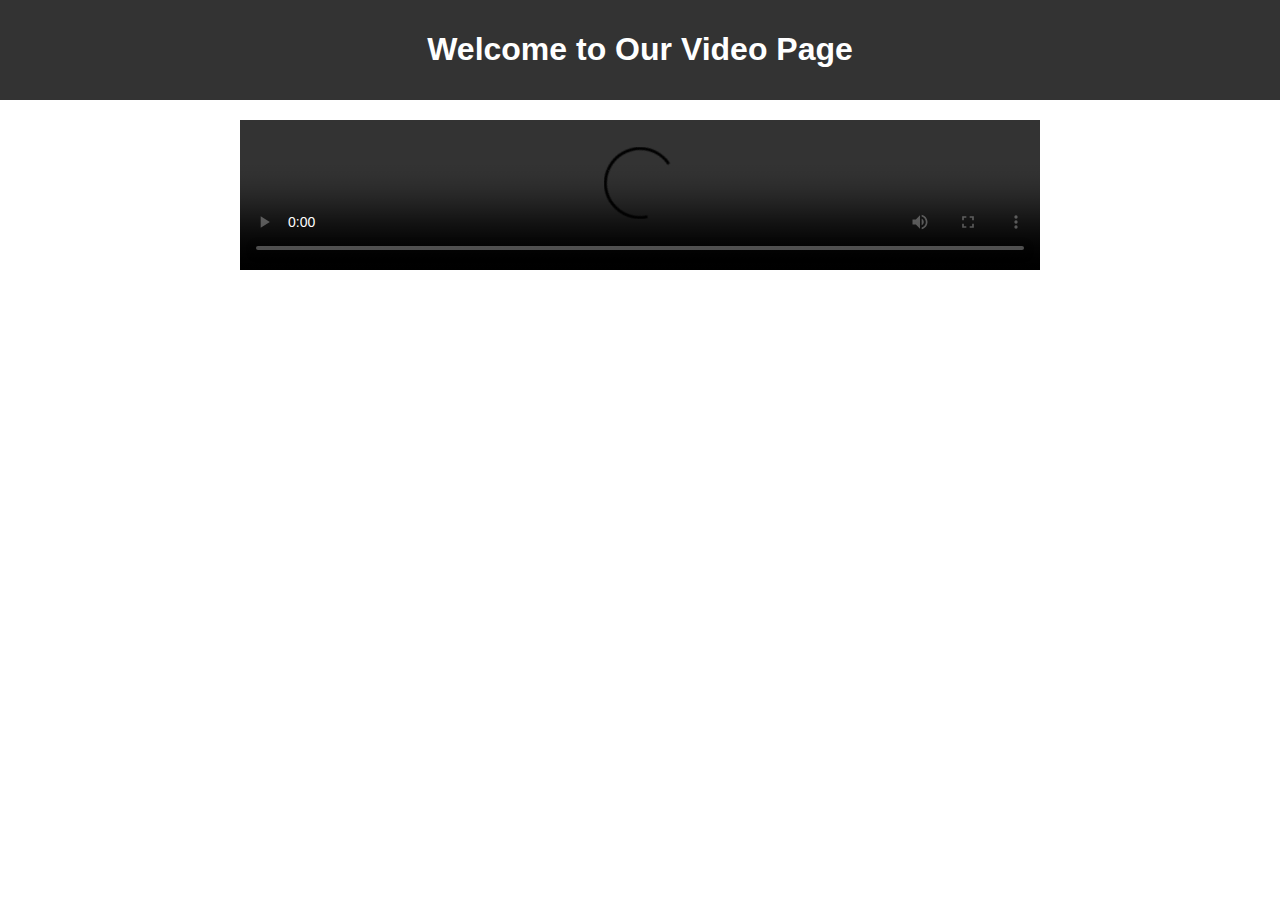
==== templates/movie1.html @ fd28bbcb "Chnages" ====
<!DOCTYPE html>
<html lang="en">
<head>
    <meta charset="UTF-8">
    <meta name="viewport" content="width=device-width, initial-scale=1.0">
    <title>Video Page</title>
    <style>
        body {
            margin: 0;
            font-family: Arial, sans-serif;
        }

        header {
            background-color: #333;
            color: #fff;
            padding: 10px;
            text-align: center;
        }

        video {
            display: block;
            width: 100%;
            max-width: 800px;
            margin: 20px auto;
        }
    </style>
</head>
<body>
    <header>
        <h1>Welcome to Our Video Page</h1>
    </header>

    <video controls>
        <source src="https://d1h2t30e6cpezk.cloudfront.net/039 Security Groups & Classic Ports Overview.mp4" type="video/mp4">
        Your browser does not support the video tag.
    </video>
</body>
</html>
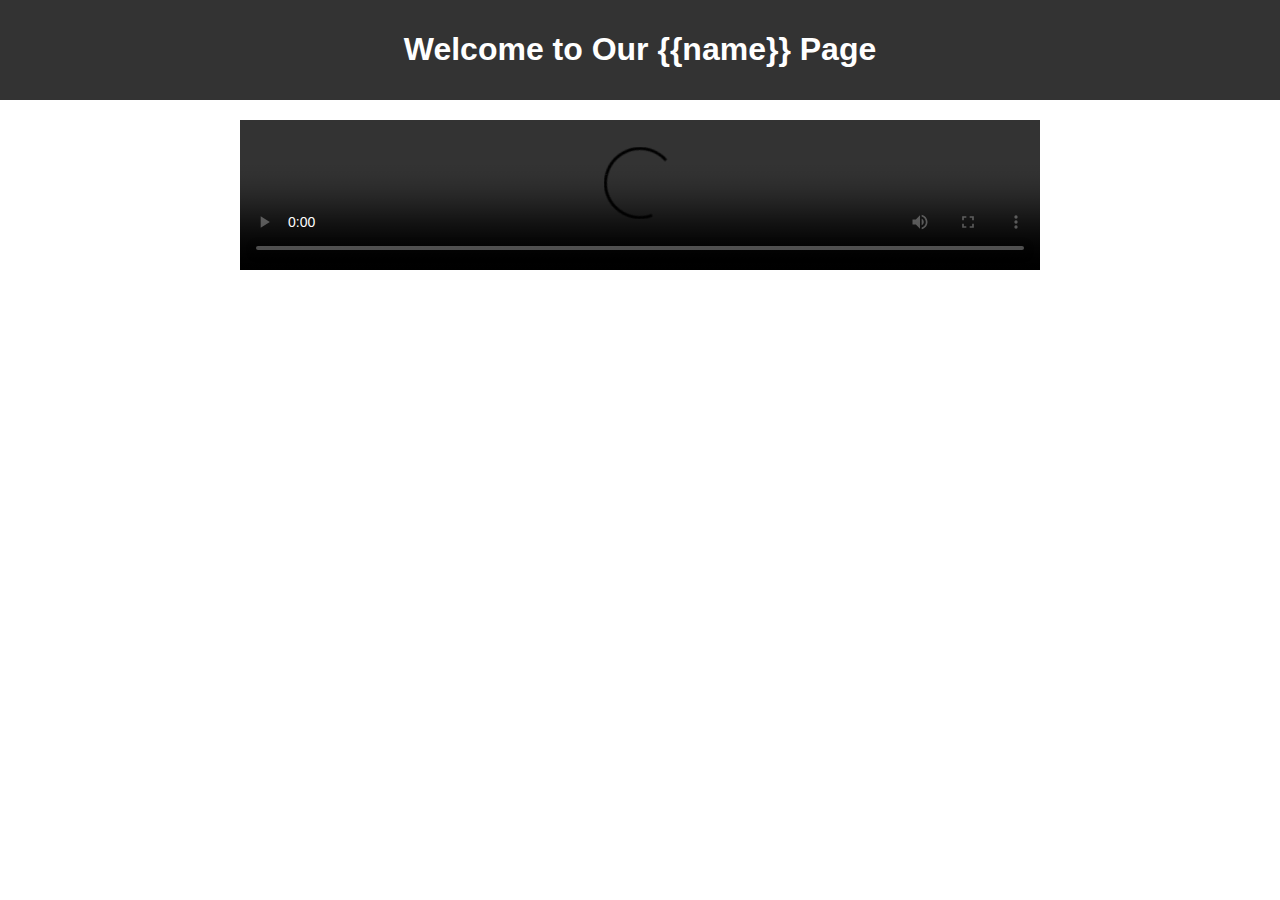
==== commit 95e88411: "Thumbnail" ====
--- a/templates/movie1.html
+++ b/templates/movie1.html
@@ -19,7 +19,7 @@
 
         video {
             display: block;
-            width: 100%;
+            width: 400%;
             max-width: 800px;
             margin: 20px auto;
         }
@@ -27,7 +27,7 @@
 </head>
 <body>
     <header>
-        <h1>Welcome to Our Video Page</h1>
+        <h1>Welcome to Our {{name}} Page</h1>
     </header>
 
     <video controls>
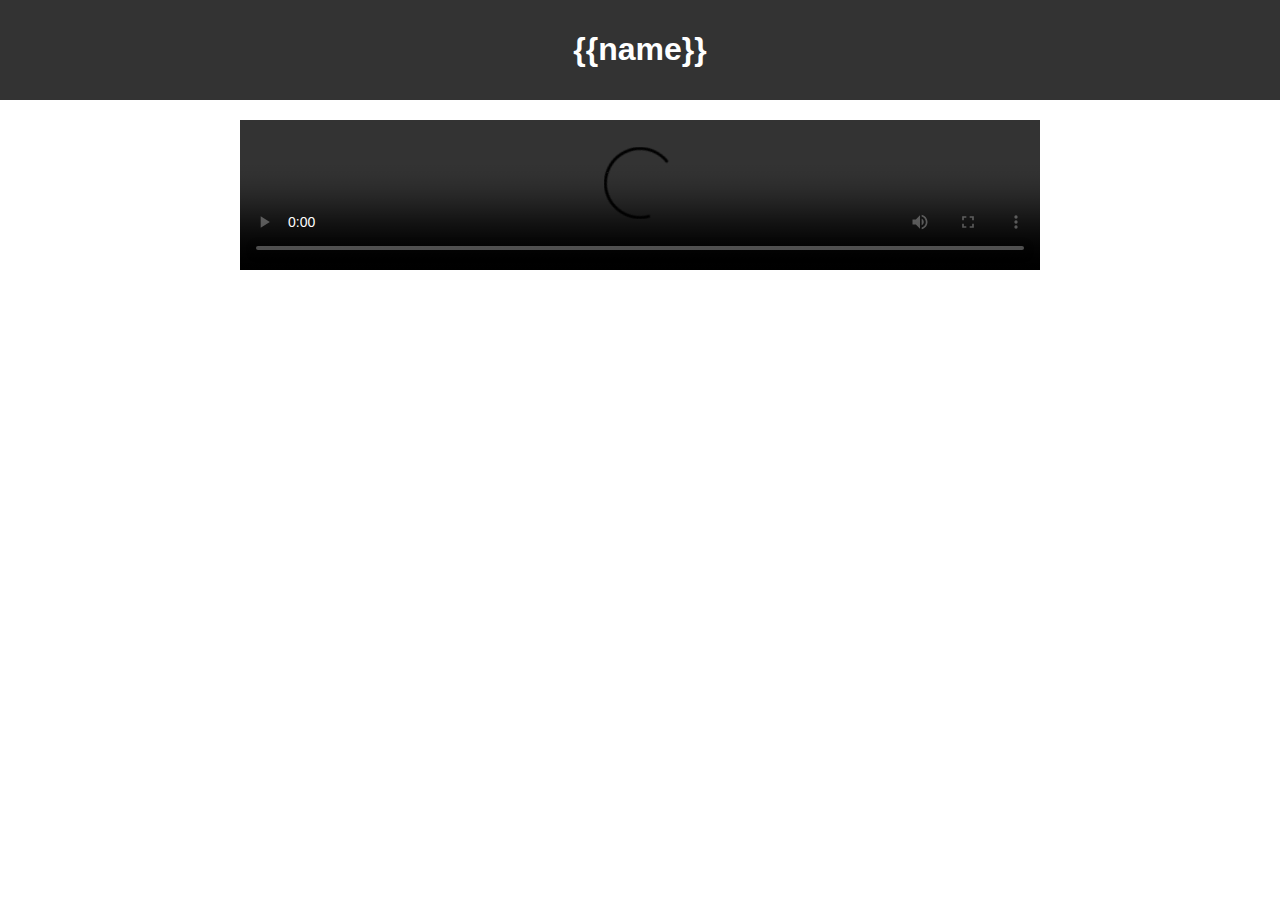
==== commit a608b9c5: "Thumbnail" ====
--- a/templates/movie1.html
+++ b/templates/movie1.html
@@ -27,7 +27,7 @@
 </head>
 <body>
     <header>
-        <h1>Welcome to Our {{name}} Page</h1>
+        <h1> {{name}} </h1>
     </header>
 
     <video controls>
